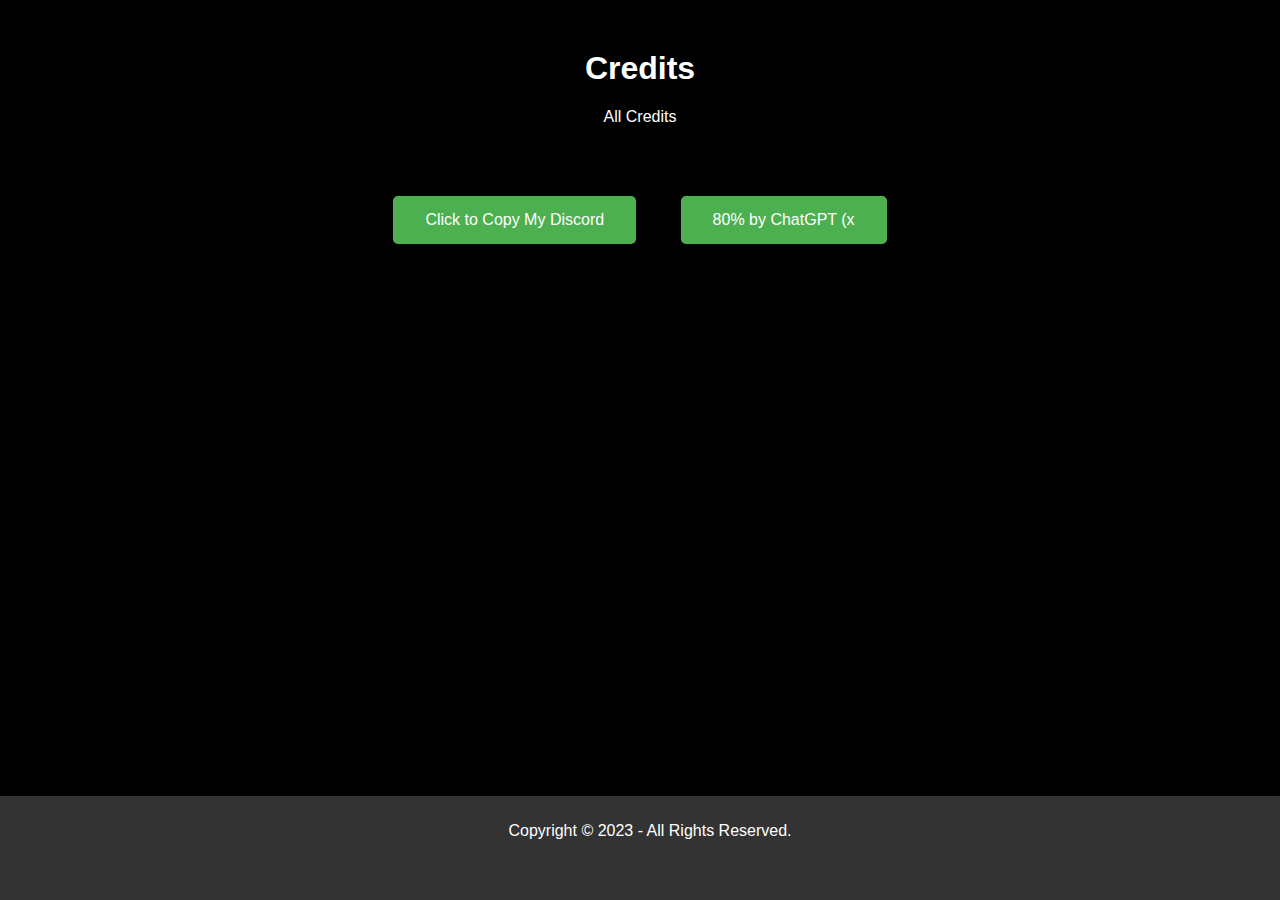
==== credits.html @ e6d00187 "Add files via upload" ====
<!DOCTYPE html>
<html>
<head>
	<title>Credits</title>
	<link rel="shortcut icon" type="image/x-icon" href="https://cdn.discordapp.com/attachments/1063194194279145512/1079377988317085788/xeblfkje.ico" />
	<style>
		body {
			background-color: #000000;
			font-family: Arial, sans-serif;
			margin: 0;
			padding: 0;
		}

		h1 {
			text-align: center;
			color: #FFFFFF;
			margin-top: 50px;
		}

		p {
			text-align: center;
			color: #FFFFFF;
			margin-bottom: 50px;
		}

		.btn-container {
			text-align: center;
		}

		button {
			background-color: #4CAF50;
			border: none;
			color: white;
			padding: 15px 32px;
			text-align: center;
			text-decoration: none;
			display: inline-block;
			font-size: 16px;
			margin: 20px;
			cursor: pointer;
			border-radius: 5px;
		}

		button:hover {
			background-color: #3E8E41;
		}

		footer {
			background-color: #333333;
			color: #FFFFFF;
			text-align: center;
			padding: 10px;
			position: fixed;
			bottom: 0;
			left: 0;
			width: 100%;
			cursor: pointer;
		}
	</style>
</head>
<body>

	<h1>Credits</h1>
	<p>All Credits</p>

	<div class="btn-container">
		<button onclick="copyToClipboard('Appolon#2523')">Click to Copy My Discord</button>

		<button onclick="window.location.href = 'https://chat.openai.com/'">80% by ChatGPT (x</button>
	</div>

	<footer onclick="window.location.href = 'https://alpractice.club/tos.html'">
		<p>Copyright © 2023 - All Rights Reserved.</p>
	</footer>

	<script>
		function copyToClipboard(text) {
		  var input = document.createElement('textarea');
		  input.innerHTML = text;
		  document.body.appendChild(input);
		  input.select();
		  var result = document.execCommand('copy');
		  document.body.removeChild(input);
		  alert("Copied Appolon#2523 to clipboard!");
		}
	</script>

</body>
</html>
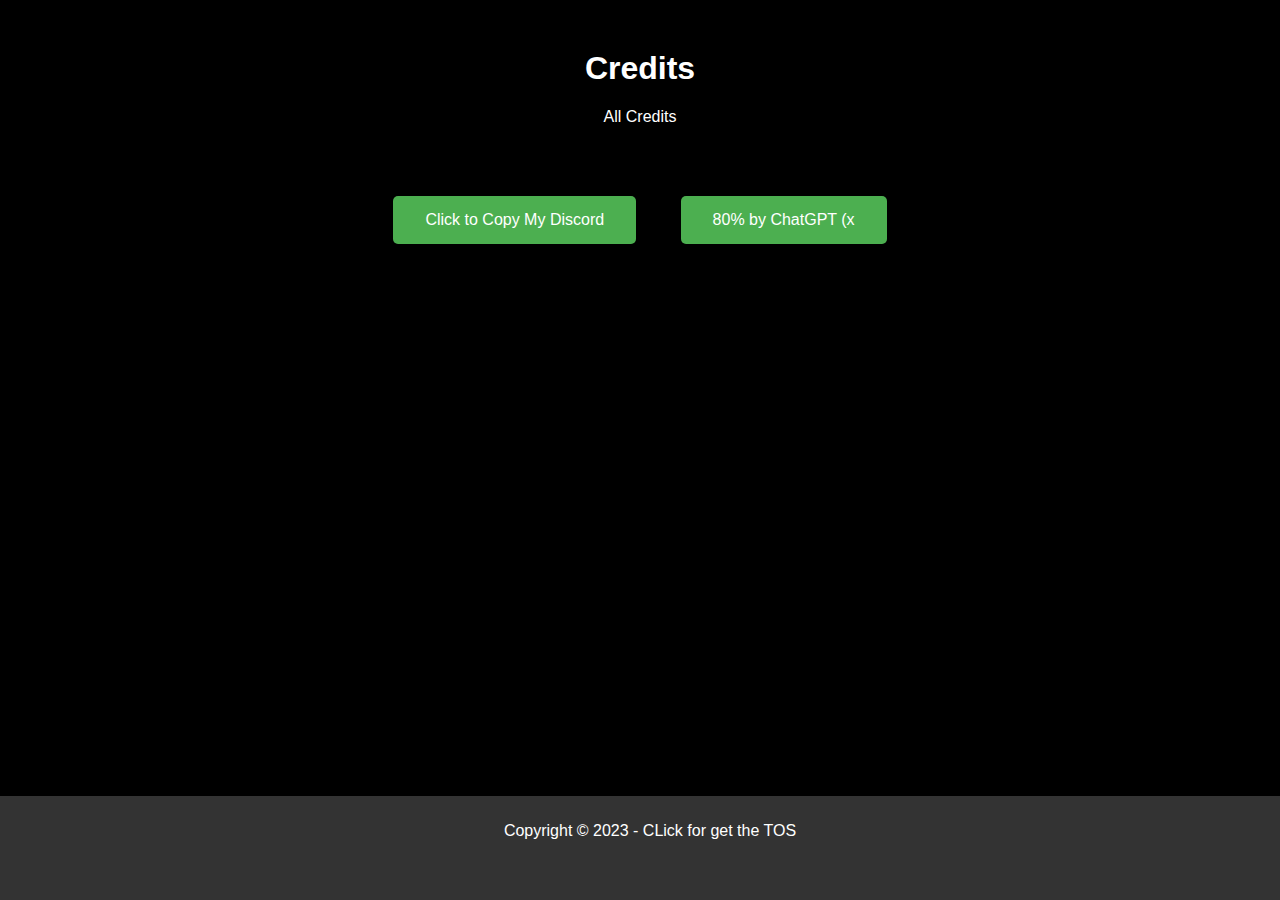
==== commit 26bdd25c: "Update credits.html" ====
--- a/credits.html
+++ b/credits.html
@@ -69,8 +69,8 @@
 		<button onclick="window.location.href = 'https://chat.openai.com/'">80% by ChatGPT (x</button>
 	</div>
 
-	<footer onclick="window.location.href = 'https://alpractice.club/tos.html'">
-		<p>Copyright © 2023 - All Rights Reserved.</p>
+	<footer onclick="window.location.href = 'https://alpractice.club/tos'">
+		<p>Copyright © 2023 - CLick for get the TOS</p>
 	</footer>
 
 	<script>
@@ -81,7 +81,6 @@
 		  input.select();
 		  var result = document.execCommand('copy');
 		  document.body.removeChild(input);
-		  alert("Copied Appolon#2523 to clipboard!");
 		}
 	</script>
 
